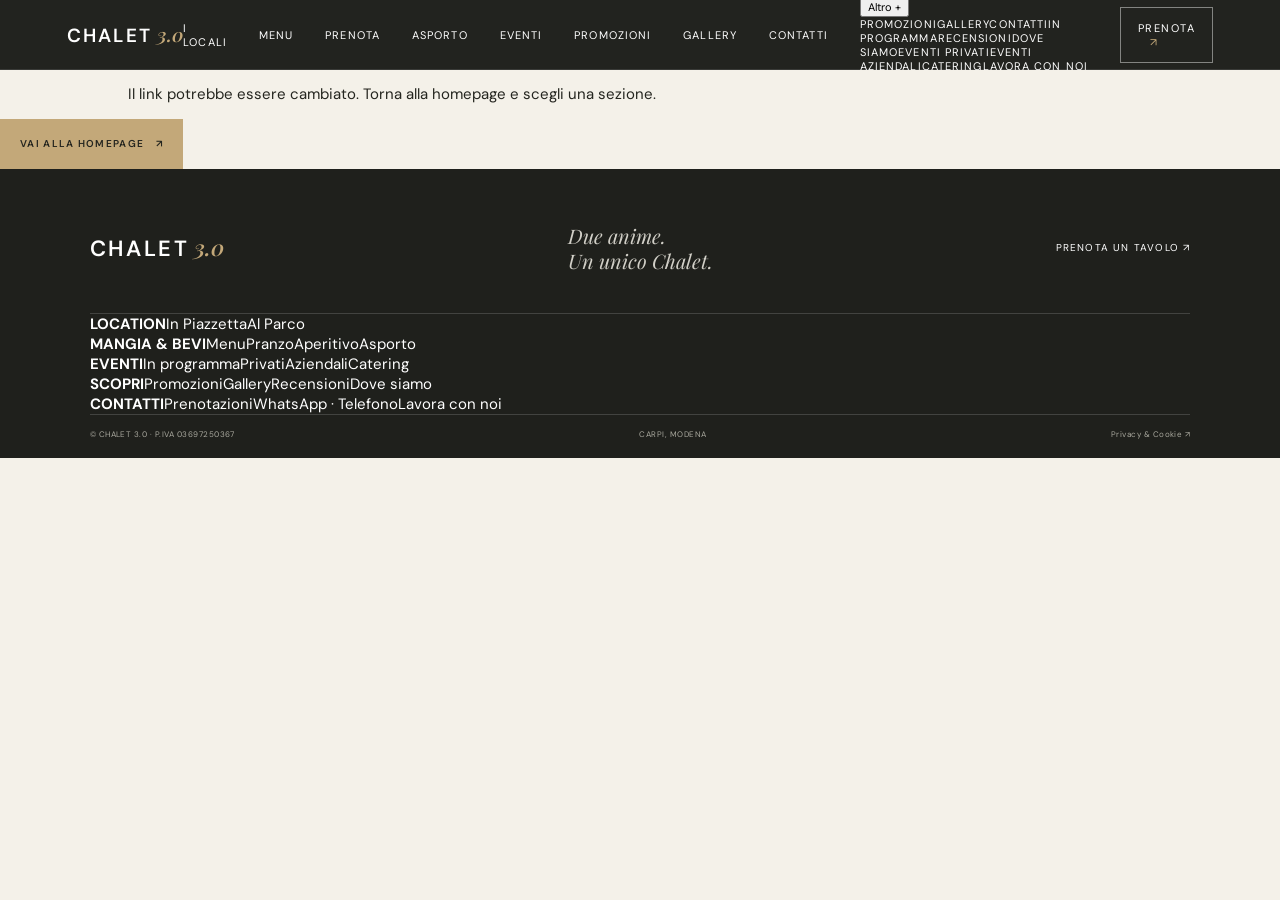
==== index.html @ e8f6be8b "first commit" ====
<!doctype html>
<html lang="it">
<head>
  <meta charset="utf-8">
  <meta name="viewport" content="width=device-width, initial-scale=1">
  <meta name="theme-color" content="#20211d">
  <title>Chalet 3.0 Carpi — Due anime, un unico Chalet</title>
  <meta name="description" content="Pranzo, aperitivo, cena e dopocena a Carpi. Scopri Chalet 3.0 In Piazzetta, nel cuore del centro, e Al Parco, immerso nel verde.">
  <link rel="canonical" href="https://www.chaletcarpi.it/">
  <meta property="og:type" content="website"><meta property="og:title" content="Chalet 3.0 Carpi — Due anime, un unico Chalet"><meta property="og:description" content="Due luoghi, un'atmosfera. Mare e aperitivo in Piazzetta, barbecue e cucina emiliana al Parco.">
  <link rel="preconnect" href="https://images.unsplash.com"><link rel="preconnect" href="https://fonts.googleapis.com"><link rel="preconnect" href="https://fonts.gstatic.com" crossorigin>
  <link href="https://fonts.googleapis.com/css2?family=DM+Sans:wght@400;500;600;700&family=Playfair+Display:ital,wght@0,500;0,600;0,700;1,500;1,600&display=swap" rel="stylesheet">
  <link rel="stylesheet" href="styles.css">
  <script src="data/locations.js" defer></script><script src="data/menu.js" defer></script><script src="data/events.js" defer></script><script src="data/promotions.js" defer></script><script src="data/gallery.js" defer></script><script src="data/reviews.js" defer></script>
  <script type="application/ld+json">{"@context":"https://schema.org","@type":"Restaurant","name":"Chalet 3.0","url":"https://www.chaletcarpi.it/","telephone":"+39 059 640225","address":{"@type":"PostalAddress","streetAddress":"Piazza Garibaldi 29","addressLocality":"Carpi","postalCode":"41012","addressRegion":"MO","addressCountry":"IT"},"department":[{"@type":"Restaurant","name":"Chalet 3.0 In Piazzetta","telephone":"+39 059 640225","address":{"@type":"PostalAddress","streetAddress":"Piazza Garibaldi 29","addressLocality":"Carpi","postalCode":"41012","addressCountry":"IT"}},{"@type":"Restaurant","name":"Chalet 3.0 Al Parco","telephone":"+39 059 5803689","address":{"@type":"PostalAddress","streetAddress":"Via Vittorio Veneto 2","addressLocality":"Carpi","postalCode":"41012","addressCountry":"IT"}}]}</script>
</head>
<body>
  <a class="skip-link" href="#main">Vai al contenuto</a>
  <header class="site-header" id="top"><a class="wordmark" href="#top" aria-label="Chalet 3.0, home">CHALET<span>3.0</span></a>
    <button class="menu-toggle" aria-label="Apri il menu" aria-expanded="false"><i></i><i></i></button>
    <nav class="main-nav" aria-label="Navigazione principale"><a href="#locali">I locali</a><a href="#momenti">La giornata</a><a href="#cucina">Menu</a><a href="#eventi">Eventi</a><a href="#asporto">Asporto</a><a href="#contatti">Contatti</a></nav>
    <a class="nav-book" href="#prenota">PRENOTA <span>↗</span></a>
  </header>
  <main id="main">
    <section class="hero" aria-labelledby="hero-title"><div class="hero-image"></div><div class="hero-content"><p class="eyebrow light">CARPI · DAL 2016</p><h1 id="hero-title">Due anime.<br>Un unico <em>Chalet.</em></h1><p class="hero-copy">Pranzo, aperitivo, cena e dopocena<br>nel cuore di Carpi.</p><div class="hero-actions"><a class="button button-gold" href="#prenota">Prenota un tavolo <span>↗</span></a><a class="text-link light-link" href="#locali">Scopri le location <span>↓</span></a></div></div><div class="hero-foot"><span>IN PIAZZETTA · AL PARCO · CARPI</span><span>44°47' N — 10°53' E</span></div><div class="hero-index">01 <span>—</span> 02</div></section>
    <section class="intro section-pad"><div class="intro-kicker"><span class="overline">UNA CASA, DUE INDIRIZZI</span><span class="rule"></span><span class="overline">01 / 06</span></div><div class="intro-grid"><h2>Due luoghi.<br><em>Un'atmosfera.</em></h2><div class="intro-text"><p>Chalet per il calore. 3.0 per lo sguardo sempre avanti. Due location con personalità diverse, unite dal piacere di stare bene a tavola.</p><a class="text-link" href="#locali">Conosci le nostre case <span>↗</span></a></div></div><div class="intro-images"><img src="https://images.unsplash.com/photo-1517248135467-4c7edcad34c4?auto=format&fit=crop&w=1150&q=85" alt="Sala contemporanea pronta ad accogliere gli ospiti" loading="lazy"><div class="image-note">IL PIACERE DI TROVARSI<br><span>CARPI, MODENA</span></div><img src="https://images.unsplash.com/photo-1514933651103-005eec06c04b?auto=format&fit=crop&w=740&q=85" alt="Dettaglio del bancone e delle luci calde del locale" loading="lazy"></div></section>
    <section class="locations section-pad" id="locali"><div class="section-heading"><div><p class="eyebrow">DUE ESPERIENZE, LA TUA SCELTA</p><h2>Trova il tuo <em>Chalet.</em></h2></div><p>Due indirizzi vicini, due modi diversi<br>di vivere la stessa ospitalità.</p></div><div class="location-grid">
      <article class="location-card piazzetta"><img src="https://images.unsplash.com/photo-1514933651103-005eec06c04b?auto=format&fit=crop&w=1200&q=88" alt="Atmosfera serale di un ristorante in città" loading="lazy"><div class="card-shade"></div><div class="loc-number">01 — IL CENTRO</div><div class="location-copy"><p class="eyebrow light">MARE · APERITIVO · COCKTAIL</p><h3>In <em>Piazzetta</em></h3><p>Piazza Garibaldi 29 · Carpi</p><p class="loc-description">Il mare, l'aperitivo e la movida nel cuore del centro storico.</p><a class="text-link light-link" href="#contatti">Scopri In Piazzetta <span>↗</span></a></div></article>
      <article class="location-card parco"><img src="https://images.unsplash.com/photo-1558030006-450675393462?auto=format&fit=crop&w=1200&q=88" alt="Carne alla griglia servita in un ristorante" loading="lazy"><div class="card-shade"></div><div class="loc-number">02 — NEL VERDE</div><div class="location-copy"><p class="eyebrow light">CARNE · BARBECUE · EMILIA</p><h3>Al <em>Parco</em></h3><p>Via Vittorio Veneto 2 · Carpi</p><p class="loc-description">Carne alla brace, cucina emiliana e tavoli immersi nel verde.</p><a class="text-link light-link" href="#contatti">Scopri Al Parco <span>↗</span></a></div></article>
    </div></section>
    <section class="moments section-pad" id="momenti"><div class="moments-head"><p class="eyebrow">DAL PRIMO CAFFÈ ALL'ULTIMO BRINDISI</p><h2>Quattro momenti.<br><em>Una sola voglia.</em></h2></div><div class="moments-layout"><div class="moment-list"><a href="#pranzo" class="moment-item active" data-image="https://images.unsplash.com/photo-1414235077428-338989a2e8c0?auto=format&fit=crop&w=1050&q=85"><span>01</span><strong>Pranzo</strong><span class="moment-arrow">↗</span></a><a href="#aperitivo" class="moment-item" data-image="https://images.unsplash.com/photo-1514362545857-3bc16c4c7d1b?auto=format&fit=crop&w=1050&q=85"><span>02</span><strong>Aperitivo</strong><span class="moment-arrow">↗</span></a><a href="#cucina" class="moment-item" data-image="https://images.unsplash.com/photo-1558030006-450675393462?auto=format&fit=crop&w=1050&q=85"><span>03</span><strong>Cena</strong><span class="moment-arrow">↗</span></a><a href="#eventi" class="moment-item" data-image="https://images.unsplash.com/photo-1519671482749-fd09be7ccebf?auto=format&fit=crop&w=1050&q=85"><span>04</span><strong>Dopocena</strong><span class="moment-arrow">↗</span></a></div><div class="moment-photo"><img id="moment-image" src="https://images.unsplash.com/photo-1414235077428-338989a2e8c0?auto=format&fit=crop&w=1050&q=85" alt="Un tavolo apparecchiato per il pranzo" loading="lazy"><span>OGNI GIORNO, A MODO TUO</span></div></div></section>
    <section class="lunch section-pad" id="pranzo"><div class="lunch-photo"><img src="https://images.unsplash.com/photo-1473093295043-cdd812d0e601?auto=format&fit=crop&w=1100&q=88" alt="Pasta fresca per una pausa pranzo" loading="lazy"><span class="photo-caption">IL PRANZO, CON CALMA</span></div><div class="lunch-copy"><p class="eyebrow">LUNEDÌ — VENERDÌ</p><h2>Una pausa<br>fatta <em>bene.</em></h2><p class="lunch-description">A pranzo scegli tra le proposte di mare e di terra, con opzioni vegane in entrambe le sedi.</p><div class="price-line"><strong>13<sup>€</sup></strong><span>Coperto incluso<br>Buoni pasto Pluxee ed Edenred</span></div><a class="button button-dark" href="#cucina">Scopri i menu <span>↗</span></a></div></section>
    <section class="aperitivo" id="aperitivo"><div class="aperitivo-photo"><img src="https://images.unsplash.com/photo-1514362545857-3bc16c4c7d1b?auto=format&fit=crop&w=1800&q=88" alt="Cocktail preparati per l'aperitivo" loading="lazy"><div class="aperitivo-overlay"></div><div class="aperitivo-content"><p class="eyebrow light">DALLE 18, SI FA SPAZIO</p><h2>L'aperitivo,<br><em>fatto bene.</em></h2><p>I Tappabuchi da condividere, le formule Silver e Golden, un cocktail preparato come si deve. In Piazzetta o al Parco: scegli il tuo tavolo.</p><div class="aperitivo-details"><span>100+ <small>ETICHETTE DI VINO</small></span><span>COCKTAIL<br><small>CLASSICI E SIGNATURE</small></span><span>TAPPABUCHI<br><small>DA METTERE AL CENTRO</small></span></div><a class="text-link light-link" href="#prenota">Vieni per un brindisi <span>↗</span></a></div></div></section>
    <section class="food section-pad" id="cucina"><div class="section-heading"><div><p class="eyebrow">DUE CUCINE, LA STESSA CURA</p><h2>Il gusto cambia.<br><em>La qualità resta.</em></h2></div><a class="button button-outline" href="#contatti">Chiedi i menu <span>↗</span></a></div><div class="food-grid"><article class="food-panel"><img src="https://images.unsplash.com/photo-1559737558-2f5a35f4523b?auto=format&fit=crop&w=1200&q=85" alt="Piatto di pesce preparato con ingredienti freschi" loading="lazy"><div><span>01 / IN PIAZZETTA</span><h3>Il mare,<br>in centro.</h3><p>Pesce · Carne · Vegetariano · Vegano</p></div></article><article class="food-panel food-panel-tall"><img src="https://images.unsplash.com/photo-1558030006-450675393462?auto=format&fit=crop&w=1200&q=85" alt="Taglio di carne cotto alla griglia" loading="lazy"><div><span>02 / AL PARCO</span><h3>La brace,<br>nel verde.</h3><p>Carne · Barbecue · Gnocco fritto · Tradizione emiliana · Veg</p></div></article></div><p class="food-note">Menu e disponibilità possono variare. Contattaci per le proposte aggiornate.</p></section>
    <section class="events section-pad" id="eventi"><div class="events-title"><p class="eyebrow">CARPI HA SEMPRE UN PIANO</p><h2>Non è solo<br>una <em>cena.</em></h2><p>DJ set il venerdì in Piazzetta. Al Parco, la Cena con Delitto è in programma il 30 ottobre. Controlla il calendario per gli aggiornamenti.</p><a class="text-link" href="https://www.chaletcarpi.it/it/in-programma.php" target="_blank" rel="noopener">Vedi tutti gli eventi <span>↗</span></a></div><div class="event-feature"><img src="https://images.unsplash.com/photo-1519671482749-fd09be7ccebf?auto=format&fit=crop&w=1200&q=88" alt="Una serata di festa da condividere" loading="lazy"><div class="event-label"><span>30 OTTOBRE · AL PARCO</span><span>CARPI</span></div><div class="event-overlay"><span>PROSSIMO APPUNTAMENTO</span><h3>Cena<br>con delitto.</h3><p>Venerdì 30 ottobre · Chalet 3.0 Al Parco</p></div></div></section>
    <section class="private-event"><div class="private-image"><img src="https://images.unsplash.com/photo-1511795409834-ef04bbd61622?auto=format&fit=crop&w=1800&q=88" alt="Tavolo allestito per un evento speciale" loading="lazy"></div><div class="private-copy"><p class="eyebrow light">UN'OCCASIONE DA RICORDARE</p><h2>Il tuo evento.<br>Il nostro <em>Chalet.</em></h2><p>Una festa in famiglia, una cena aziendale o un catering: raccontaci cosa hai in mente e troviamo insieme la formula giusta.</p><div class="event-types"><span>PRIVATI <small>Compleanni · lauree · cerimonie</small></span><span>AZIENDE <small>Cene · meeting · team building</small></span><span>CATERING <small>Food · drink · allestimenti</small></span></div><a class="button button-gold" href="https://wa.me/39059640225" target="_blank" rel="noopener">Parliamo del tuo evento <span>↗</span></a></div></section>
    <section class="takeaway section-pad" id="asporto"><div><p class="eyebrow">IL GUSTO, DOVE VUOI TU</p><h2>Lo Chalet<br>viene <em>con te.</em></h2><p>Le proposte da asporto cambiano con le cucine e le stagioni. Contatta la sede per scoprire cosa è disponibile oggi.</p></div><div class="takeaway-options"><a href="https://wa.me/39059640225" target="_blank" rel="noopener"><span>01</span><strong>Asporto Piazzetta</strong><span>↗</span></a><a href="https://wa.me/390595803689" target="_blank" rel="noopener"><span>02</span><strong>Asporto Parco</strong><span>↗</span></a><small>Ordine via WhatsApp · chiedi la disponibilità alla sede</small></div></section>
    <section class="offers section-pad"><div class="offers-heading"><p class="eyebrow">AGGIORNATE DALLO CHALET</p><h2>Le occasioni<br>dello <em>Chalet.</em></h2><a class="text-link" href="https://www.chaletcarpi.it/it/promozioni.php" target="_blank" rel="noopener">Tutte le promozioni <span>↗</span></a></div><div class="offer-list"><a href="https://www.chaletcarpi.it/it/promozioni.php" target="_blank" rel="noopener"><span>01 · IN PIAZZETTA</span><strong>Maxi cotoletta all'Emiliana 2×1</strong><small>Disponibile dalla domenica al giovedì · verifica condizioni aggiornate</small><b>↗</b></a><a href="https://www.chaletcarpi.it/it/promozioni.php" target="_blank" rel="noopener"><span>02 · AL PARCO</span><strong>Gnocco fritto</strong><small>Promozione pubblicata dal locale · verifica disponibilità</small><b>↗</b></a></div></section>
    <section class="carpi section-pad"><div class="carpi-photo"><img src="https://images.unsplash.com/photo-1518005020951-eccb494ad742?auto=format&fit=crop&w=1200&q=85" alt="Architettura storica nel centro di Carpi" loading="lazy"><span>CARPI, DA SCOPRIRE</span></div><div class="carpi-copy"><p class="eyebrow">UNA CITTÀ DA VIVERE A PIEDI</p><h2>Scopri <em>Carpi.</em></h2><p>Tra un aperitivo e una cena, prenditi il tempo per il centro storico e i suoi luoghi più belli.</p><ul><li>Piazza dei Martiri <span>01</span></li><li>Palazzo dei Pio <span>02</span></li><li>Duomo di Carpi <span>03</span></li><li>Piazza Garibaldi <span>04</span></li><li>Parco delle Rimembranze <span>05</span></li></ul></div></section>
    <section class="booking section-pad" id="prenota"><p class="eyebrow light">IL PROSSIMO POSTO È A TAVOLA</p><h2>Ci vediamo<br><em>a tavola.</em></h2><p>Chiamaci o scrivici per scegliere il tuo tavolo.</p><div class="booking-grid"><article><span>01 — CENTRO STORICO</span><h3>In Piazzetta</h3><p>Piazza Garibaldi 29 · Carpi</p><div><a href="tel:+39059640225">059 640 225</a><a href="https://wa.me/39059640225" target="_blank" rel="noopener">WhatsApp ↗</a></div><a class="button button-gold" href="https://www.chaletcarpi.it/it/prenota.php" target="_blank" rel="noopener">Prenota In Piazzetta <span>↗</span></a><a class="map-link" href="https://maps.google.com/?q=Piazza+Garibaldi+29,+Carpi" target="_blank" rel="noopener">Come arrivare ↗</a></article><article><span>02 — PARCO DELLE RIMEMBRANZE</span><h3>Al Parco</h3><p>Via Vittorio Veneto 2 · Carpi</p><div><a href="tel:+390595803689">059 580 3689</a><a href="https://wa.me/390595803689" target="_blank" rel="noopener">WhatsApp ↗</a></div><a class="button button-gold" href="https://www.chaletcarpi.it/it/prenota-parco.php" target="_blank" rel="noopener">Prenota Al Parco <span>↗</span></a><a class="map-link" href="https://maps.google.com/?q=Via+Vittorio+Veneto+2,+Carpi" target="_blank" rel="noopener">Come arrivare ↗</a></article></div></section>
    <section class="reviews section-pad"><div><p class="eyebrow">LE PAROLE DI CHI È PASSATO</p><h2>Dicono <em>di noi.</em></h2><p>Opinioni verificate e riconoscimento Travellers' Choice: leggi le recensioni pubblicate da Chalet 3.0.</p></div><a class="review-link" href="https://www.chaletcarpi.it/it/dicono-di-noi.php" target="_blank" rel="noopener"><span class="stars">★★★★★</span><strong>Tripadvisor Travellers' Choice</strong><span>Leggi le recensioni ↗</span></a></section>
  </main>
  <footer id="contatti"><div class="footer-top"><a class="wordmark footer-mark" href="#top">CHALET<span>3.0</span></a><p>Due anime.<br>Un unico Chalet.</p><a class="footer-reserve" href="#prenota">Il tuo tavolo ti aspetta <span>↗</span></a></div><div class="footer-columns"><div><h4>I LOCALI</h4><a href="#locali">In Piazzetta</a><a href="#locali">Al Parco</a><a href="#prenota">Dove siamo</a></div><div><h4>DA VIVERE</h4><a href="#cucina">Menu</a><a href="#eventi">Eventi</a><a href="#asporto">Asporto</a><a href="#momenti">La giornata</a></div><div><h4>INSIEME</h4><a href="https://wa.me/39059640225" target="_blank" rel="noopener">Eventi privati</a><a href="https://wa.me/39059640225" target="_blank" rel="noopener">Catering</a><a href="https://wa.me/39059640225" target="_blank" rel="noopener">Lavora con noi</a></div><div><h4>SEGUICI</h4><a href="https://www.instagram.com/" target="_blank" rel="noopener">Instagram ↗</a><a href="https://www.facebook.com/" target="_blank" rel="noopener">Facebook ↗</a><a href="https://www.chaletcarpi.it/" target="_blank" rel="noopener">Sito attuale ↗</a></div></div><div class="footer-bottom"><span>© CHALET 3.0 · P.IVA 03697250367</span><span>CARPI, MODENA · APERTI 365 GIORNI</span><a href="https://www.chaletcarpi.it/" target="_blank" rel="noopener">Privacy & Cookie Policy ↗</a></div></footer>
  <div class="mobile-bar"><a href="#cucina">MENU</a><a href="https://wa.me/39059640225" target="_blank" rel="noopener">WHATSAPP</a><a href="#prenota">PRENOTA ↗</a></div>
  <script src="script.js" defer></script>
  <script src="routes.js" defer></script>
</body>
</html>
---- styles.css ----
:root{--ink:#24251f;--ink2:#34352e;--paper:#f4f1e9;--cream:#e9e2d4;--gold:#c3a879;--muted:#77776e;--serif:'Playfair Display',Georgia,serif;--sans:'DM Sans',Arial,sans-serif}*{box-sizing:border-box}html{scroll-behavior:smooth;scroll-padding-top:84px}body{margin:0;background:var(--paper);color:var(--ink);font-family:var(--sans);font-size:15px;-webkit-font-smoothing:antialiased}img{display:block;width:100%;height:100%;object-fit:cover}a{color:inherit;text-decoration:none}button{font:inherit}.skip-link{position:absolute;left:-10000px;top:8px;background:#fff;color:#111;padding:12px;z-index:100}.skip-link:focus{left:8px}.site-header{height:82px;padding:0 5.2%;position:absolute;z-index:20;left:0;right:0;top:0;display:flex;align-items:center;justify-content:space-between;color:#fff;border-bottom:1px solid #ffffff35;transition:background .3s,height .3s}.site-header.scrolled{position:fixed;background:#22231f;height:70px;border-color:#ffffff1c;backdrop-filter:blur(12px)}.wordmark{font-weight:600;letter-spacing:.12em;font-size:19px}.wordmark span{font-family:var(--serif);color:var(--gold);font-style:italic;margin-left:5px;letter-spacing:0}.main-nav{display:flex;align-items:center;gap:32px;font-size:11px;letter-spacing:.1em;text-transform:uppercase}.main-nav a,.nav-book{transition:color .2s}.main-nav a:hover,.nav-book:hover{color:var(--gold)}.nav-book{font-size:11px;letter-spacing:.14em;border:1px solid #ffffff70;padding:13px 17px}.nav-book span,.text-link span,.button span{color:var(--gold);margin-left:12px}.menu-toggle{display:none}.hero{height:100svh;min-height:660px;background:#34352f;color:white;position:relative;display:flex;align-items:center;padding:100px 12.5% 65px;overflow:hidden}.hero-image{position:absolute;inset:0;background-image:linear-gradient(90deg,#171914cc 0%,#17191462 48%,#17191412 100%),linear-gradient(0deg,#1719148c,transparent 38%),url('https://images.unsplash.com/photo-1517248135467-4c7edcad34c4?auto=format&fit=crop&w=2200&q=90');background-size:cover;background-position:center 55%;transform:scale(1.02);animation:heroIn 1.2s ease-out both}.hero-content{position:relative;max-width:710px;animation:rise .8s .1s both}.eyebrow,.overline{font-size:10px;letter-spacing:.18em;font-weight:600;text-transform:uppercase}.eyebrow{color:#9a8157;margin:0 0 23px}.light{color:#e0ca9e}.hero h1,.intro h2,.section-heading h2,.moments h2,.lunch h2,.aperitivo h2,.events h2,.private-copy h2,.takeaway h2,.carpi h2,.booking h2,.reviews h2{font-family:var(--serif);font-weight:500;letter-spacing:-.045em}.hero h1{font-size:clamp(65px,8vw,112px);line-height:.99;margin:0}.hero h1 em,.intro h2 em,.section-heading h2 em,.moments h2 em,.lunch h2 em,.aperitivo h2 em,.food-panel h3,.events h2 em,.private-copy h2 em,.takeaway h2 em,.carpi h2 em,.booking h2 em,.reviews h2 em{font-weight:500;color:var(--gold)}.hero-copy{font-size:15px;line-height:1.8;margin:27px 0 28px;color:#f5f3ed}.hero-actions{display:flex;align-items:center;gap:28px}.button{display:inline-flex;min-height:50px;align-items:center;justify-content:center;padding:0 20px;font-size:10px;letter-spacing:.13em;text-transform:uppercase;font-weight:600;transition:transform .2s,background .2s}.button:hover{transform:translateY(-2px)}.button-gold{background:var(--gold);color:#24251f}.button-gold span{color:#24251f}.button-dark{background:var(--ink);color:#fff}.button-dark span{color:var(--gold)}.button-outline{border:1px solid #b7ae9c}.text-link{display:inline-flex;align-items:center;font-size:10px;letter-spacing:.13em;text-transform:uppercase;font-weight:600;border-bottom:1px solid #b9ac95;padding-bottom:10px}.light-link{color:white;border-color:#ffffff62}.hero-foot{position:absolute;left:5.2%;right:5.2%;bottom:29px;border-top:1px solid #ffffff61;padding-top:15px;display:flex;justify-content:space-between;font-size:9px;letter-spacing:.17em}.hero-index{position:absolute;right:5.4%;top:50%;font-family:var(--serif);font-size:20px;writing-mode:vertical-rl}.hero-index span{color:var(--gold);padding:8px 0}.section-pad{padding-left:10%;padding-right:10%}.intro{padding-top:125px;padding-bottom:120px}.intro-kicker{display:flex;align-items:center;gap:20px}.overline{font-size:9px;color:#737166}.rule{height:1px;background:#d4cebf;flex:1}.intro-grid{display:grid;grid-template-columns:1fr .7fr;gap:8%;align-items:end;padding:53px 0 48px}.intro h2,.section-heading h2,.moments h2,.lunch h2,.aperitivo h2,.events h2,.private-copy h2,.takeaway h2,.carpi h2,.booking h2,.reviews h2{font-size:clamp(45px,5.2vw,68px);line-height:1.04;margin:0}.intro-text{max-width:430px}.intro-text p,.section-heading>p,.lunch-description,.takeaway>div>p:not(.eyebrow),.carpi-copy>p:not(.eyebrow),.reviews>div>p:not(.eyebrow){color:#66665d;font-size:14px;line-height:1.85;margin:0 0 24px}.intro-images{height:440px;display:grid;grid-template-columns:1.45fr .75fr;gap:17px;position:relative}.intro-images img:last-child{height:280px;align-self:end}.image-note{position:absolute;left:43%;top:35%;background:var(--paper);padding:20px 24px;font-family:var(--serif);font-size:17px;line-height:1.5}.image-note span{font-family:var(--sans);font-size:8px;letter-spacing:.17em;color:var(--muted)}.locations{background:#eae6dc;padding-top:105px;padding-bottom:112px}.section-heading{display:flex;justify-content:space-between;align-items:end;margin-bottom:42px}.section-heading h2{font-size:55px}.section-heading>p{margin:0 3% 5px 0}.location-grid{display:grid;grid-template-columns:1fr 1fr;gap:20px}.location-card{height:570px;position:relative;overflow:hidden;color:white}.location-card img{transition:transform .7s}.location-card:hover img{transform:scale(1.035)}.card-shade{position:absolute;inset:0;background:linear-gradient(0deg,#151611e8 0%,#15161166 46%,#1516110b 100%)}.loc-number{position:absolute;left:32px;top:31px;font-size:9px;letter-spacing:.18em}.location-copy{position:absolute;left:38px;right:35px;bottom:36px}.location-copy .eyebrow{font-size:9px;margin-bottom:16px}.location-copy h3{font:500 53px/1 var(--serif);margin:0 0 11px;letter-spacing:-.04em}.location-copy h3 em{color:var(--gold)}.location-copy>p:not(.eyebrow){font-size:11px;letter-spacing:.06em}.location-copy .loc-description{font-size:13px!important;letter-spacing:0!important;max-width:330px;line-height:1.65;margin:18px 0 20px}.moments{padding-top:122px;padding-bottom:130px}.moments-head{text-align:center;margin-bottom:63px}.moments-head .eyebrow{margin-bottom:21px}.moments h2{font-size:58px}.moments-layout{display:grid;grid-template-columns:.85fr 1.15fr;gap:9%;align-items:center}.moment-list{border-top:1px solid #d0caba}.moment-item{display:grid;grid-template-columns:50px 1fr 25px;align-items:center;border-bottom:1px solid #d0caba;padding:20px 2px;color:#8d8a80;transition:color .2s,padding .25s}.moment-item>span:first-child{font-size:10px;color:#a58a60}.moment-item strong{font:500 29px var(--serif)}.moment-item.active,.moment-item:hover{color:var(--ink);padding-left:10px}.moment-arrow{opacity:0;color:var(--gold)}.moment-item.active .moment-arrow,.moment-item:hover .moment-arrow{opacity:1}.moment-photo{height:445px;position:relative}.moment-photo img{transition:opacity .25s}.moment-photo>span{position:absolute;bottom:18px;left:20px;color:#fff;font-size:9px;letter-spacing:.16em}.lunch{padding-top:85px;padding-bottom:105px;background:#eae6dc;display:grid;grid-template-columns:1fr .8fr;gap:11%;align-items:center}.lunch-photo{height:500px;position:relative}.photo-caption{position:absolute;bottom:18px;left:20px;color:white;font-size:9px;letter-spacing:.16em}.lunch-copy .eyebrow{margin-bottom:22px}.lunch h2{font-size:65px}.lunch-description{max-width:390px;margin:21px 0 24px}.price-line{display:flex;align-items:center;gap:18px;padding:18px 0 24px;border-top:1px solid #d0cabb;margin-bottom:10px;max-width:360px}.price-line strong{font:500 60px var(--serif)}.price-line sup{font:400 25px var(--serif);color:#9b825a}.price-line span{font-size:10px;line-height:1.7;color:#6e6d64}.aperitivo-photo{height:640px;position:relative;color:#fff;overflow:hidden}.aperitivo-photo>img{position:absolute;inset:0}.aperitivo-overlay{position:absolute;inset:0;background:linear-gradient(90deg,#181a16dc,#181a1670 62%,#181a1620)}.aperitivo-content{position:absolute;left:13%;top:50%;transform:translateY(-50%);max-width:540px}.aperitivo h2{font-size:71px}.aperitivo-content>p:not(.eyebrow){font-size:13px;line-height:1.8;color:#eeede7;max-width:410px;margin:22px 0}.aperitivo-details{display:flex;gap:33px;margin:30px 0}.aperitivo-details>span{font-family:var(--serif);font-size:22px}.aperitivo-details small{display:block;font:8px var(--sans);letter-spacing:.12em;color:#d1c9b8;margin-top:5px}.food{padding-top:115px;padding-bottom:120px}.food .section-heading{margin-bottom:55px}.food-grid{display:grid;grid-template-columns:1fr .82fr;gap:22px;align-items:start}.food-panel{height:440px;position:relative;color:#fff;overflow:hidden}.food-panel-tall{margin-top:85px;height:500px}.food-panel img{transition:transform .6s}.food-panel:hover img{transform:scale(1.035)}.food-panel:after{content:"";position:absolute;inset:30% 0 0;background:linear-gradient(0deg,#181914d9,transparent)}.food-panel>div{position:absolute;z-index:1;left:27px;bottom:28px}.food-panel>div>span{font-size:8px;letter-spacing:.16em;color:#e2ceaa}.food-panel h3{font:500 40px/1.05 var(--serif);margin:13px 0}.food-panel p{font-size:10px;letter-spacing:.04em}.food-note{font-size:10px;color:#858177;margin-top:35px}.events{padding-top:110px;padding-bottom:110px;background:#eae6dc;display:grid;grid-template-columns:.68fr 1.32fr;gap:8%;align-items:center}.events h2{font-size:70px}.events-title>p:not(.eyebrow){font-size:13px;line-height:1.8;color:#68685f;max-width:325px;margin:22px 0}.event-feature{height:485px;position:relative;color:white}.event-feature:after{content:"";position:absolute;inset:20% 0 0;background:linear-gradient(0deg,#171914de,transparent)}.event-label{position:absolute;z-index:1;top:19px;left:20px;right:20px;display:flex;justify-content:space-between;font-size:8px;letter-spacing:.15em}.event-overlay{position:absolute;z-index:1;left:27px;bottom:25px}.event-overlay>span{font-size:8px;letter-spacing:.17em;color:#ddc99f}.event-overlay h3{font:500 37px/1.05 var(--serif);margin:12px 0}.event-overlay p{font-size:10px;color:#ddd9ce}.private-event{min-height:620px;background:#24251f;color:#fff;display:grid;grid-template-columns:1fr 1fr}.private-image{min-height:620px}.private-copy{padding:85px 12% 70px 11%;align-self:center}.private-copy h2{font-size:57px}.private-copy>p:not(.eyebrow){font-size:13px;color:#ccc9c0;line-height:1.8;max-width:440px;margin:23px 0}.event-types{border-top:1px solid #ffffff2c;margin:28px 0}.event-types span{display:block;padding:13px 0;border-bottom:1px solid #ffffff2c;font-size:9px;letter-spacing:.12em}.event-types small{display:block;color:#aaa89f;font-size:10px;letter-spacing:0;margin-top:6px}.takeaway{padding-top:110px;padding-bottom:110px;display:grid;grid-template-columns:1fr 1fr;gap:12%;align-items:center}.takeaway h2{font-size:60px}.takeaway>div>p:not(.eyebrow){max-width:390px}.takeaway-options>a{display:grid;grid-template-columns:40px 1fr 25px;align-items:center;padding:20px 0;border-top:1px solid #d0cabb}.takeaway-options>a:last-of-type{border-bottom:1px solid #d0cabb}.takeaway-options>a span{font-size:10px;color:#a58a60}.takeaway-options>a strong{font:500 24px var(--serif)}.takeaway-options>a:hover strong{color:#967b51}.takeaway-options small{display:block;font-size:9px;color:#77766c;margin-top:16px}.carpi{padding-top:40px;padding-bottom:120px;display:grid;grid-template-columns:.9fr .8fr;gap:12%;align-items:center}.carpi-photo{height:455px;position:relative}.carpi-photo span{position:absolute;bottom:16px;left:18px;color:white;font-size:9px;letter-spacing:.17em}.carpi-copy h2{font-size:60px}.carpi-copy>p:not(.eyebrow){margin-top:20px}.carpi-copy ul{list-style:none;padding:0;margin:25px 0 0;border-top:1px solid #d0cabb}.carpi-copy li{padding:12px 0;border-bottom:1px solid #d0cabb;display:flex;justify-content:space-between;font:500 17px var(--serif)}.carpi-copy li span{font:9px var(--sans);color:#a58a60}.booking{padding-top:105px;padding-bottom:105px;background:#252620;color:#fff;text-align:center}.booking>.eyebrow{margin-bottom:20px}.booking h2{font-size:71px}.booking>p:not(.eyebrow){font-size:12px;color:#cfcec7;margin:15px 0 47px}.booking-grid{display:grid;grid-template-columns:1fr 1fr;max-width:950px;margin:auto;text-align:left;border-top:1px solid #ffffff32}.booking-grid article{padding:29px 5% 10px}.booking-grid article+article{border-left:1px solid #ffffff32}.booking-grid article>span{font-size:8px;letter-spacing:.16em;color:#d4c09a}.booking-grid h3{font:500 31px var(--serif);margin:13px 0 5px}.booking-grid article>p{font-size:11px;color:#cfcec7;margin:0 0 13px}.booking-grid article>div{display:flex;gap:22px;font-size:11px;margin-bottom:22px}.booking-grid article>div a+ a{color:#d4c09a}.booking-grid .button{width:100%}.map-link{display:block;font-size:9px;letter-spacing:.1em;text-transform:uppercase;color:#c8c6be;margin:15px 0}.reviews{padding-top:80px;padding-bottom:85px;display:grid;grid-template-columns:1fr .75fr;align-items:center;gap:10%}.reviews h2{font-size:49px}.reviews>div>p:not(.eyebrow){font-size:12px;margin-top:15px}.review-link{border-left:1px solid #d0cabb;padding:15px 0 15px 30px;display:flex;flex-direction:column;gap:11px}.stars{color:#aa9062;letter-spacing:.12em}.review-link strong{font:500 23px var(--serif)}.review-link>span:last-child{font-size:10px;color:#77766c}footer{background:#1f201c;color:#fff;padding:54px 7% 19px}.footer-top{display:flex;align-items:center;justify-content:space-between;padding-bottom:40px;border-bottom:1px solid #ffffff28}.footer-mark{font-size:22px}.footer-top>p{font:italic 20px/1.25 var(--serif);color:#d1cfc7;margin:0}.footer-reserve{font-size:10px;letter-spacing:.12em;text-transform:uppercase}.footer-reserve span{color:var(--gold);padding-left:10px}.footer-columns{display:grid;grid-template-columns:repeat(4,1fr);padding:34px 0 37px}.footer-columns h4{font-size:8px;letter-spacing:.15em;color:#b99d6d;margin:0 0 15px}.footer-columns a{display:block;width:max-content;font-size:10px;color:#cecdc5;margin:10px 0}.footer-columns a:hover{color:var(--gold)}.footer-bottom{padding-top:14px;border-top:1px solid #ffffff28;display:flex;justify-content:space-between;font-size:8px;color:#aaa99f;letter-spacing:.06em}.mobile-bar{display:none}.reveal{opacity:0;transform:translateY(18px);transition:opacity .6s,transform .6s}.reveal.visible{opacity:1;transform:none}@keyframes rise{from{opacity:0;transform:translateY(18px)}to{opacity:1;transform:translateY(0)}}@keyframes heroIn{from{transform:scale(1.07);opacity:.6}to{transform:scale(1.02);opacity:1}}@media(max-width:950px){.site-header{padding:0 5%;height:72px}.main-nav{gap:17px;font-size:9px}.nav-book{padding:11px 12px}.section-pad{padding-left:7%;padding-right:7%}.hero{padding-left:9%}.location-card{height:500px}.intro{padding-top:95px;padding-bottom:95px}.lunch{gap:7%}.events{gap:5%}.private-copy{padding-left:9%;padding-right:8%}}@media(max-width:700px){html{scroll-padding-top:70px}.site-header{height:66px;padding:0 6%;background:#24251f;color:#fff}.site-header.scrolled{height:62px}.wordmark{font-size:18px}.menu-toggle{display:flex;position:absolute;right:25%;width:34px;height:34px;border:0;background:none;flex-direction:column;justify-content:center;gap:6px;cursor:pointer}.menu-toggle i{height:1px;width:22px;background:white;display:block}.nav-book{font-size:9px;padding:10px 11px}.main-nav{display:none;position:absolute;top:66px;left:0;right:0;padding:12px 7% 25px;background:#24251f;flex-direction:column;align-items:stretch;gap:0}.main-nav.open{display:flex}.main-nav a{font-size:11px;padding:13px 0;border-bottom:1px solid #ffffff25}.hero{min-height:690px;height:92svh;padding:110px 7% 75px}.hero-image{background-position:58% center;background-image:linear-gradient(90deg,#171914b8,#17191430),linear-gradient(0deg,#171914a6,transparent 60%),url('https://images.unsplash.com/photo-1517248135467-4c7edcad34c4?auto=format&fit=crop&w=1400&q=85')}.hero h1{font-size:clamp(56px,15vw,81px)}.hero-copy{font-size:13px}.hero-actions{align-items:flex-start;flex-direction:column;gap:21px}.hero-foot{left:7%;right:7%;font-size:7px;letter-spacing:.12em}.hero-foot span:last-child{display:none}.hero-index{right:6%;font-size:15px}.section-pad{padding-left:7%;padding-right:7%}.intro{padding-top:78px;padding-bottom:75px}.intro-kicker{gap:10px}.overline{font-size:7px}.intro-grid{display:block;padding:35px 0 27px}.intro h2,.section-heading h2,.moments h2,.lunch h2,.aperitivo h2,.events h2,.private-copy h2,.takeaway h2,.carpi h2,.booking h2{font-size:48px}.intro-text p{font-size:12px;margin:18px 0}.intro-images{height:295px;grid-template-columns:1.2fr .7fr;gap:9px}.intro-images img:last-child{height:190px}.image-note{left:30%;top:37%;padding:12px 14px;font-size:12px}.image-note span{font-size:6px}.locations{padding-top:73px;padding-bottom:75px}.section-heading{display:block;margin-bottom:28px}.section-heading h2{font-size:44px}.section-heading>p{font-size:11px;margin:14px 0 0}.location-grid{grid-template-columns:1fr;gap:14px}.location-card{height:475px}.location-copy{left:24px;right:22px;bottom:25px}.location-copy h3{font-size:45px}.loc-number{left:24px;top:24px}.moments{padding-top:77px;padding-bottom:80px}.moments-head{margin-bottom:34px;text-align:left}.moments h2{font-size:46px}.moments-layout{grid-template-columns:1fr;gap:24px}.moment-item{padding:15px 1px;grid-template-columns:40px 1fr 20px}.moment-item strong{font-size:24px}.moment-photo{height:310px}.lunch{padding-top:60px;padding-bottom:68px;grid-template-columns:1fr;gap:30px}.lunch-photo{height:330px}.lunch h2{font-size:53px}.lunch-description{font-size:12px}.price-line{padding:13px 0 18px}.price-line strong{font-size:52px}.aperitivo-photo{height:610px}.aperitivo-content{left:7%;right:7%;top:49%}.aperitivo h2{font-size:54px}.aperitivo-content>p:not(.eyebrow){font-size:12px}.aperitivo-details{gap:13px;margin:24px 0}.aperitivo-details>span{font-size:18px}.aperitivo-details small{font-size:6px}.food{padding-top:76px;padding-bottom:80px}.food .section-heading{margin-bottom:28px}.food .section-heading .button{margin-top:22px}.food-grid{grid-template-columns:1fr;gap:14px}.food-panel,.food-panel-tall{height:390px;margin:0}.food-panel h3{font-size:36px}.food-note{font-size:9px;line-height:1.6}.events{padding-top:73px;padding-bottom:75px;grid-template-columns:1fr;gap:32px}.events h2{font-size:56px}.events-title>p:not(.eyebrow){font-size:12px}.event-feature{height:380px}.event-overlay h3{font-size:32px}.private-event{grid-template-columns:1fr}.private-image{min-height:0;height:310px}.private-copy{padding:55px 7% 62px}.private-copy h2{font-size:47px}.private-copy>p:not(.eyebrow){font-size:12px}.takeaway{padding-top:75px;padding-bottom:75px;grid-template-columns:1fr;gap:22px}.takeaway h2{font-size:51px}.takeaway>div>p:not(.eyebrow){font-size:12px}.takeaway-options>a strong{font-size:21px}.carpi{padding-top:10px;padding-bottom:76px;grid-template-columns:1fr;gap:31px}.carpi-photo{height:330px}.carpi h2{font-size:52px}.carpi-copy>p:not(.eyebrow){font-size:12px}.carpi-copy li{font-size:15px}.booking{padding-top:72px;padding-bottom:76px}.booking h2{font-size:57px}.booking>p:not(.eyebrow){font-size:11px;margin-bottom:30px}.booking-grid{grid-template-columns:1fr}.booking-grid article{padding:24px 0 25px}.booking-grid article+article{border-left:0;border-top:1px solid #ffffff32}.reviews{padding-top:57px;padding-bottom:65px;grid-template-columns:1fr;gap:16px}.reviews h2{font-size:43px}.review-link{padding:12px 0 12px 17px}.footer-top{align-items:flex-start;flex-wrap:wrap;gap:18px;padding-bottom:26px}.footer-top>p{font-size:16px;margin-left:auto}.footer-reserve{width:100%;padding-top:8px}.footer-columns{grid-template-columns:1fr 1fr;row-gap:24px;padding:28px 0}.footer-bottom{flex-wrap:wrap;gap:11px;font-size:7px;line-height:1.4}.mobile-bar{position:fixed;z-index:30;bottom:0;left:0;right:0;height:57px;background:#24251f;color:#fff;display:grid;grid-template-columns:1fr 1.2fr 1.25fr;box-shadow:0 -5px 20px #0002;padding-bottom:env(safe-area-inset-bottom)}.mobile-bar a{display:flex;align-items:center;justify-content:center;border-right:1px solid #ffffff25;font-size:9px;letter-spacing:.11em}.mobile-bar a:last-child{background:var(--gold);color:#24251f;border:0;font-weight:700}footer{padding-bottom:76px}}@media(prefers-reduced-motion:reduce){*,*::before,*::after{scroll-behavior:auto!important;animation-duration:.01ms!important;animation-iteration-count:1!important;transition-duration:.01ms!important}.reveal{opacity:1;transform:none}}
a:focus-visible,button:focus-visible{outline:2px solid var(--gold);outline-offset:4px}.offers{background:#eae6dc;padding-top:76px;padding-bottom:86px;display:grid;grid-template-columns:.7fr 1.3fr;gap:10%;align-items:center}.offers h2{font:500 clamp(43px,5vw,62px)/1.02 var(--serif);letter-spacing:-.04em;margin:0 0 22px}.offers h2 em{font-weight:500;color:var(--gold)}.offer-list>a{display:grid;grid-template-columns:1fr 28px;gap:7px;padding:17px 0;border-top:1px solid #d0cabb}.offer-list>a:last-child{border-bottom:1px solid #d0cabb}.offer-list>a>span,.offer-list>a>small{grid-column:1;font-size:9px;color:#737166;letter-spacing:.07em}.offer-list>a>span{font-size:8px;letter-spacing:.14em;color:#a08355}.offer-list>a>strong{grid-column:1;font:500 22px var(--serif)}.offer-list>a>b{grid-column:2;grid-row:1/4;align-self:center;color:#a08355}.offer-list>a:hover strong{color:#907349}@media(max-width:700px){.offers{padding-top:67px;padding-bottom:70px;grid-template-columns:1fr;gap:25px}.offers h2{font-size:46px}.offer-list>a>strong{font-size:19px}.offer-list>a>small{line-height:1.5}}
.footer-columns{grid-template-columns:repeat(5,minmax(0,1fr))}.route-page .main-nav>a:nth-child(n+6){display:block}@media(min-width:701px) and (max-width:1050px){.route-page .main-nav{gap:11px}.route-page .main-nav>a:nth-child(n+6){display:none}.route-page .nav-more>div{width:205px}}@media(max-width:700px){.route-page .main-nav>a:nth-child(n){display:block}.footer-columns{grid-template-columns:1fr 1fr}}
.route-tags{display:flex;flex-wrap:wrap;gap:7px;margin:16px 0}.route-tags span{border:1px solid #cec7b9;padding:8px 10px;font-size:8px;text-transform:uppercase;letter-spacing:.09em;color:#716d63}.review-slider-controls{display:flex;align-items:center;gap:15px;margin-top:18px}.review-slider-controls button{border:1px solid #c9c1b2;background:none;width:35px;height:35px;cursor:pointer}.review-slider-controls span{font-size:9px;color:#68665d}
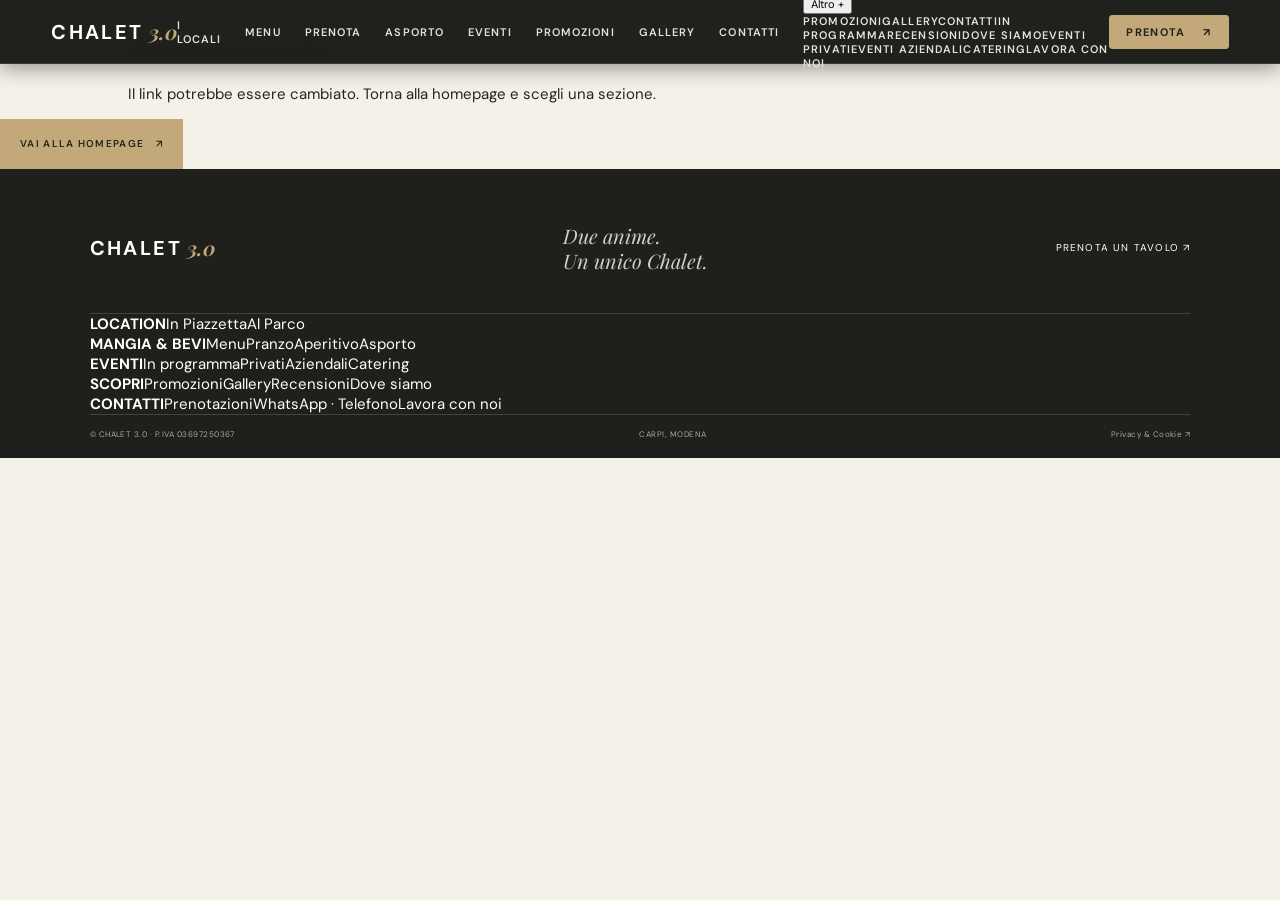
==== commit d952a152: "Fix menu mobile a 3 linee, pulsanti e sistema prenotazioni Piazzetta e Parco" ====
--- a/index.html
+++ b/index.html
@@ -3,6 +3,8 @@
 <head>
   <meta charset="utf-8">
   <meta name="viewport" content="width=device-width, initial-scale=1">
+  <meta name="github-repository" content="chalet3.0">
+  <script>(function(){var repo=document.querySelector('meta[name="github-repository"]').content;var parts=location.pathname.split('/').filter(Boolean);var fileMode=location.protocol==='file:';var isProjectPage=location.hostname.endsWith('github.io')&&parts[0]===repo;var base=fileMode?'./':isProjectPage?'/'+repo+'/':'/';var element=document.createElement('base');element.href=base;document.head.appendChild(element);window.CHALET_BASE=isProjectPage?'/'+repo:'';window.CHALET_FILE_MODE=fileMode;})();</script>
   <meta name="theme-color" content="#20211d">
   <title>Chalet 3.0 Carpi — Due anime, un unico Chalet</title>
   <meta name="description" content="Pranzo, aperitivo, cena e dopocena a Carpi. Scopri Chalet 3.0 In Piazzetta, nel cuore del centro, e Al Parco, immerso nel verde.">
@@ -11,16 +13,36 @@
   <link rel="preconnect" href="https://images.unsplash.com"><link rel="preconnect" href="https://fonts.googleapis.com"><link rel="preconnect" href="https://fonts.gstatic.com" crossorigin>
   <link href="https://fonts.googleapis.com/css2?family=DM+Sans:wght@400;500;600;700&family=Playfair+Display:ital,wght@0,500;0,600;0,700;1,500;1,600&display=swap" rel="stylesheet">
   <link rel="stylesheet" href="styles.css">
+  <link rel="stylesheet" href="fixes.css">
   <script src="data/locations.js" defer></script><script src="data/menu.js" defer></script><script src="data/events.js" defer></script><script src="data/promotions.js" defer></script><script src="data/gallery.js" defer></script><script src="data/reviews.js" defer></script>
   <script type="application/ld+json">{"@context":"https://schema.org","@type":"Restaurant","name":"Chalet 3.0","url":"https://www.chaletcarpi.it/","telephone":"+39 059 640225","address":{"@type":"PostalAddress","streetAddress":"Piazza Garibaldi 29","addressLocality":"Carpi","postalCode":"41012","addressRegion":"MO","addressCountry":"IT"},"department":[{"@type":"Restaurant","name":"Chalet 3.0 In Piazzetta","telephone":"+39 059 640225","address":{"@type":"PostalAddress","streetAddress":"Piazza Garibaldi 29","addressLocality":"Carpi","postalCode":"41012","addressCountry":"IT"}},{"@type":"Restaurant","name":"Chalet 3.0 Al Parco","telephone":"+39 059 5803689","address":{"@type":"PostalAddress","streetAddress":"Via Vittorio Veneto 2","addressLocality":"Carpi","postalCode":"41012","addressCountry":"IT"}}]}</script>
 </head>
 <body>
   <a class="skip-link" href="#main">Vai al contenuto</a>
-  <header class="site-header" id="top"><a class="wordmark" href="#top" aria-label="Chalet 3.0, home">CHALET<span>3.0</span></a>
-    <button class="menu-toggle" aria-label="Apri il menu" aria-expanded="false"><i></i><i></i></button>
-    <nav class="main-nav" aria-label="Navigazione principale"><a href="#locali">I locali</a><a href="#momenti">La giornata</a><a href="#cucina">Menu</a><a href="#eventi">Eventi</a><a href="#asporto">Asporto</a><a href="#contatti">Contatti</a></nav>
-    <a class="nav-book" href="#prenota">PRENOTA <span>↗</span></a>
+  <header class="site-header" id="top">
+    <div class="site-header-inner">
+      <a class="wordmark" href="#top" aria-label="Chalet 3.0, home">CHALET<span>3.0</span></a>
+      <nav class="main-nav" id="primary-nav" aria-label="Navigazione principale">
+        <a href="#locali">I locali</a>
+        <a href="#momenti">La giornata</a>
+        <a href="#cucina">Menu</a>
+        <a href="#eventi">Eventi</a>
+        <a href="#asporto">Asporto</a>
+        <a href="#prenota">Prenotazioni</a>
+        <a href="#contatti">Contatti</a>
+        <a class="mobile-menu-cta" href="#prenota">PRENOTA UN TAVOLO ORA ↗</a>
+      </nav>
+      <div class="nav-actions">
+        <a class="nav-book" href="#prenota">PRENOTA <span>↗</span></a>
+        <button class="menu-toggle" id="menuToggle" type="button" aria-label="Apri il menu" aria-expanded="false" aria-controls="primary-nav">
+          <span class="menu-bar"></span>
+          <span class="menu-bar"></span>
+          <span class="menu-bar"></span>
+        </button>
+      </div>
+    </div>
   </header>
+  <div class="nav-backdrop" id="navBackdrop" aria-hidden="true"></div>
   <main id="main">
     <section class="hero" aria-labelledby="hero-title"><div class="hero-image"></div><div class="hero-content"><p class="eyebrow light">CARPI · DAL 2016</p><h1 id="hero-title">Due anime.<br>Un unico <em>Chalet.</em></h1><p class="hero-copy">Pranzo, aperitivo, cena e dopocena<br>nel cuore di Carpi.</p><div class="hero-actions"><a class="button button-gold" href="#prenota">Prenota un tavolo <span>↗</span></a><a class="text-link light-link" href="#locali">Scopri le location <span>↓</span></a></div></div><div class="hero-foot"><span>IN PIAZZETTA · AL PARCO · CARPI</span><span>44°47' N — 10°53' E</span></div><div class="hero-index">01 <span>—</span> 02</div></section>
     <section class="intro section-pad"><div class="intro-kicker"><span class="overline">UNA CASA, DUE INDIRIZZI</span><span class="rule"></span><span class="overline">01 / 06</span></div><div class="intro-grid"><h2>Due luoghi.<br><em>Un'atmosfera.</em></h2><div class="intro-text"><p>Chalet per il calore. 3.0 per lo sguardo sempre avanti. Due location con personalità diverse, unite dal piacere di stare bene a tavola.</p><a class="text-link" href="#locali">Conosci le nostre case <span>↗</span></a></div></div><div class="intro-images"><img src="https://images.unsplash.com/photo-1517248135467-4c7edcad34c4?auto=format&fit=crop&w=1150&q=85" alt="Sala contemporanea pronta ad accogliere gli ospiti" loading="lazy"><div class="image-note">IL PIACERE DI TROVARSI<br><span>CARPI, MODENA</span></div><img src="https://images.unsplash.com/photo-1514933651103-005eec06c04b?auto=format&fit=crop&w=740&q=85" alt="Dettaglio del bancone e delle luci calde del locale" loading="lazy"></div></section>
@@ -37,7 +59,35 @@
     <section class="takeaway section-pad" id="asporto"><div><p class="eyebrow">IL GUSTO, DOVE VUOI TU</p><h2>Lo Chalet<br>viene <em>con te.</em></h2><p>Le proposte da asporto cambiano con le cucine e le stagioni. Contatta la sede per scoprire cosa è disponibile oggi.</p></div><div class="takeaway-options"><a href="https://wa.me/39059640225" target="_blank" rel="noopener"><span>01</span><strong>Asporto Piazzetta</strong><span>↗</span></a><a href="https://wa.me/390595803689" target="_blank" rel="noopener"><span>02</span><strong>Asporto Parco</strong><span>↗</span></a><small>Ordine via WhatsApp · chiedi la disponibilità alla sede</small></div></section>
     <section class="offers section-pad"><div class="offers-heading"><p class="eyebrow">AGGIORNATE DALLO CHALET</p><h2>Le occasioni<br>dello <em>Chalet.</em></h2><a class="text-link" href="https://www.chaletcarpi.it/it/promozioni.php" target="_blank" rel="noopener">Tutte le promozioni <span>↗</span></a></div><div class="offer-list"><a href="https://www.chaletcarpi.it/it/promozioni.php" target="_blank" rel="noopener"><span>01 · IN PIAZZETTA</span><strong>Maxi cotoletta all'Emiliana 2×1</strong><small>Disponibile dalla domenica al giovedì · verifica condizioni aggiornate</small><b>↗</b></a><a href="https://www.chaletcarpi.it/it/promozioni.php" target="_blank" rel="noopener"><span>02 · AL PARCO</span><strong>Gnocco fritto</strong><small>Promozione pubblicata dal locale · verifica disponibilità</small><b>↗</b></a></div></section>
     <section class="carpi section-pad"><div class="carpi-photo"><img src="https://images.unsplash.com/photo-1518005020951-eccb494ad742?auto=format&fit=crop&w=1200&q=85" alt="Architettura storica nel centro di Carpi" loading="lazy"><span>CARPI, DA SCOPRIRE</span></div><div class="carpi-copy"><p class="eyebrow">UNA CITTÀ DA VIVERE A PIEDI</p><h2>Scopri <em>Carpi.</em></h2><p>Tra un aperitivo e una cena, prenditi il tempo per il centro storico e i suoi luoghi più belli.</p><ul><li>Piazza dei Martiri <span>01</span></li><li>Palazzo dei Pio <span>02</span></li><li>Duomo di Carpi <span>03</span></li><li>Piazza Garibaldi <span>04</span></li><li>Parco delle Rimembranze <span>05</span></li></ul></div></section>
-    <section class="booking section-pad" id="prenota"><p class="eyebrow light">IL PROSSIMO POSTO È A TAVOLA</p><h2>Ci vediamo<br><em>a tavola.</em></h2><p>Chiamaci o scrivici per scegliere il tuo tavolo.</p><div class="booking-grid"><article><span>01 — CENTRO STORICO</span><h3>In Piazzetta</h3><p>Piazza Garibaldi 29 · Carpi</p><div><a href="tel:+39059640225">059 640 225</a><a href="https://wa.me/39059640225" target="_blank" rel="noopener">WhatsApp ↗</a></div><a class="button button-gold" href="https://www.chaletcarpi.it/it/prenota.php" target="_blank" rel="noopener">Prenota In Piazzetta <span>↗</span></a><a class="map-link" href="https://maps.google.com/?q=Piazza+Garibaldi+29,+Carpi" target="_blank" rel="noopener">Come arrivare ↗</a></article><article><span>02 — PARCO DELLE RIMEMBRANZE</span><h3>Al Parco</h3><p>Via Vittorio Veneto 2 · Carpi</p><div><a href="tel:+390595803689">059 580 3689</a><a href="https://wa.me/390595803689" target="_blank" rel="noopener">WhatsApp ↗</a></div><a class="button button-gold" href="https://www.chaletcarpi.it/it/prenota-parco.php" target="_blank" rel="noopener">Prenota Al Parco <span>↗</span></a><a class="map-link" href="https://maps.google.com/?q=Via+Vittorio+Veneto+2,+Carpi" target="_blank" rel="noopener">Come arrivare ↗</a></article></div></section>
+    <section class="booking section-pad" id="prenota">
+      <p class="eyebrow light">IL PROSSIMO POSTO È A TAVOLA</p>
+      <h2>Ci vediamo<br><em>a tavola.</em></h2>
+      <p>Chiamaci o scrivici per scegliere il tuo tavolo.</p>
+      <div class="booking-grid">
+        <article>
+          <span>01 — CENTRO STORICO</span>
+          <h3>In Piazzetta</h3>
+          <p>Piazza Garibaldi 29 · Carpi</p>
+          <div class="booking-contact-actions">
+            <a class="btn-book-primary" href="https://www.chaletcarpi.it/it/prenota.php" target="_blank" rel="noopener">Prenota Online In Piazzetta <span>↗</span></a>
+            <a class="btn-book-whatsapp" href="https://wa.me/39059640225?text=Salve%2C+vorrei+prenotare+un+tavolo+In+Piazzetta" target="_blank" rel="noopener">Prenota via WhatsApp <span>↗</span></a>
+            <a class="btn-book-call" href="tel:+39059640225">Chiama: 059 640 225</a>
+          </div>
+          <a class="map-link" href="https://maps.google.com/?q=Piazza+Garibaldi+29,+Carpi" target="_blank" rel="noopener">Vedi posizione su Google Maps ↗</a>
+        </article>
+        <article>
+          <span>02 — PARCO DELLE RIMEMBRANZE</span>
+          <h3>Al Parco</h3>
+          <p>Via Vittorio Veneto 2 · Carpi</p>
+          <div class="booking-contact-actions">
+            <a class="btn-book-primary" href="https://www.chaletcarpi.it/it/prenota-parco.php" target="_blank" rel="noopener">Prenota Online Al Parco <span>↗</span></a>
+            <a class="btn-book-whatsapp" href="https://wa.me/390595803689?text=Salve%2C+vorrei+prenotare+un+tavolo+Al+Parco" target="_blank" rel="noopener">Prenota via WhatsApp <span>↗</span></a>
+            <a class="btn-book-call" href="tel:+390595803689">Chiama: 059 580 3689</a>
+          </div>
+          <a class="map-link" href="https://maps.google.com/?q=Via+Vittorio+Veneto+2,+Carpi" target="_blank" rel="noopener">Vedi posizione su Google Maps ↗</a>
+        </article>
+      </div>
+    </section>
     <section class="reviews section-pad"><div><p class="eyebrow">LE PAROLE DI CHI È PASSATO</p><h2>Dicono <em>di noi.</em></h2><p>Opinioni verificate e riconoscimento Travellers' Choice: leggi le recensioni pubblicate da Chalet 3.0.</p></div><a class="review-link" href="https://www.chaletcarpi.it/it/dicono-di-noi.php" target="_blank" rel="noopener"><span class="stars">★★★★★</span><strong>Tripadvisor Travellers' Choice</strong><span>Leggi le recensioni ↗</span></a></section>
   </main>
   <footer id="contatti"><div class="footer-top"><a class="wordmark footer-mark" href="#top">CHALET<span>3.0</span></a><p>Due anime.<br>Un unico Chalet.</p><a class="footer-reserve" href="#prenota">Il tuo tavolo ti aspetta <span>↗</span></a></div><div class="footer-columns"><div><h4>I LOCALI</h4><a href="#locali">In Piazzetta</a><a href="#locali">Al Parco</a><a href="#prenota">Dove siamo</a></div><div><h4>DA VIVERE</h4><a href="#cucina">Menu</a><a href="#eventi">Eventi</a><a href="#asporto">Asporto</a><a href="#momenti">La giornata</a></div><div><h4>INSIEME</h4><a href="https://wa.me/39059640225" target="_blank" rel="noopener">Eventi privati</a><a href="https://wa.me/39059640225" target="_blank" rel="noopener">Catering</a><a href="https://wa.me/39059640225" target="_blank" rel="noopener">Lavora con noi</a></div><div><h4>SEGUICI</h4><a href="https://www.instagram.com/" target="_blank" rel="noopener">Instagram ↗</a><a href="https://www.facebook.com/" target="_blank" rel="noopener">Facebook ↗</a><a href="https://www.chaletcarpi.it/" target="_blank" rel="noopener">Sito attuale ↗</a></div></div><div class="footer-bottom"><span>© CHALET 3.0 · P.IVA 03697250367</span><span>CARPI, MODENA · APERTI 365 GIORNI</span><a href="https://www.chaletcarpi.it/" target="_blank" rel="noopener">Privacy & Cookie Policy ↗</a></div></footer>
--- a/fixes.css
+++ b/fixes.css
@@ -0,0 +1,498 @@
+﻿/* =========================================================
+   CHALET 3.0 - FIXES & RESPONSIVE MOBILE NAVIGATION / BOOKINGS
+   ========================================================= */
+
+:root {
+  --gold-accent: #c3a879;
+  --gold-hover: #d8c298;
+  --dark-bg: #24251f;
+  --dark-surface: #1c1d19;
+  --border-light: rgba(255, 255, 255, 0.15);
+}
+
+html {
+  scroll-behavior: smooth;
+  scroll-padding-top: 80px;
+}
+
+body.menu-open {
+  overflow: hidden;
+  touch-action: none;
+}
+
+/* --- HEADER FIXES --- */
+.site-header {
+  position: fixed !important;
+  top: 0;
+  left: 0;
+  right: 0;
+  width: 100%;
+  height: 72px;
+  background: rgba(36, 37, 31, 0.96) !important;
+  backdrop-filter: blur(12px);
+  -webkit-backdrop-filter: blur(12px);
+  border-bottom: 1px solid var(--border-light);
+  z-index: 1000 !important;
+  transition: height 0.3s ease, background 0.3s ease;
+  padding: 0 4% !important;
+}
+
+.site-header.scrolled {
+  height: 64px;
+  background: rgba(28, 29, 25, 0.98) !important;
+  box-shadow: 0 4px 20px rgba(0, 0, 0, 0.4);
+}
+
+.site-header-inner {
+  display: flex;
+  align-items: center;
+  justify-content: space-between;
+  width: 100%;
+  height: 100%;
+  max-width: 1300px;
+  margin: 0 auto;
+}
+
+.wordmark {
+  font-size: 20px;
+  font-weight: 700;
+  letter-spacing: 0.12em;
+  color: #ffffff;
+  text-decoration: none;
+  display: flex;
+  align-items: center;
+  flex-shrink: 0;
+  z-index: 1001;
+}
+
+.wordmark span {
+  font-family: var(--serif);
+  color: var(--gold-accent);
+  font-style: italic;
+  margin-left: 5px;
+}
+
+/* --- DESKTOP NAV --- */
+.main-nav {
+  display: flex;
+  align-items: center;
+  gap: 24px;
+}
+
+.main-nav a {
+  font-size: 11px;
+  font-weight: 600;
+  text-transform: uppercase;
+  letter-spacing: 0.1em;
+  color: #e5e3dc;
+  text-decoration: none;
+  transition: color 0.2s ease;
+  position: relative;
+  padding: 8px 0;
+}
+
+.main-nav a:hover,
+.main-nav a:focus-visible {
+  color: var(--gold-accent);
+}
+
+.nav-actions {
+  display: flex;
+  align-items: center;
+  gap: 12px;
+  flex-shrink: 0;
+  z-index: 1001;
+}
+
+.nav-book {
+  display: inline-flex !important;
+  align-items: center;
+  gap: 6px;
+  font-size: 11px;
+  font-weight: 700;
+  letter-spacing: 0.12em;
+  text-transform: uppercase;
+  color: #24251f !important;
+  background: var(--gold-accent) !important;
+  padding: 9px 16px !important;
+  border-radius: 3px;
+  text-decoration: none;
+  transition: all 0.2s ease;
+  border: 1px solid var(--gold-accent) !important;
+  white-space: nowrap;
+}
+
+.nav-book:hover {
+  background: var(--gold-hover) !important;
+  transform: translateY(-1px);
+}
+
+.nav-book span {
+  color: #24251f !important;
+  font-weight: bold;
+}
+
+/* --- 3-BAR HAMBURGER TOGGLE BUTTON --- */
+.menu-toggle {
+  display: none;
+  flex-direction: column;
+  justify-content: center;
+  align-items: center;
+  gap: 5px;
+  width: 44px;
+  height: 44px;
+  background: transparent;
+  border: 1px solid rgba(255, 255, 255, 0.2);
+  border-radius: 4px;
+  padding: 0;
+  cursor: pointer;
+  position: static !important;
+  z-index: 1002;
+  transition: border-color 0.2s ease, background 0.2s ease;
+  -webkit-tap-highlight-color: transparent;
+}
+
+.menu-toggle:hover,
+.menu-toggle:focus-visible {
+  border-color: var(--gold-accent);
+  background: rgba(255, 255, 255, 0.05);
+}
+
+.menu-toggle .menu-bar {
+  display: block;
+  width: 22px;
+  height: 2px;
+  background-color: #ffffff;
+  border-radius: 2px;
+  transition: transform 0.28s ease, opacity 0.2s ease, background-color 0.28s ease;
+}
+
+/* Hamburger into 'X' animation */
+.menu-toggle.open .menu-bar:nth-child(1) {
+  transform: translateY(7px) rotate(45deg);
+  background-color: var(--gold-accent);
+}
+
+.menu-toggle.open .menu-bar:nth-child(2) {
+  opacity: 0;
+  transform: scaleX(0);
+}
+
+.menu-toggle.open .menu-bar:nth-child(3) {
+  transform: translateY(-7px) rotate(-45deg);
+  background-color: var(--gold-accent);
+}
+
+/* --- BACKDROP --- */
+.nav-backdrop {
+  display: none;
+  position: fixed;
+  inset: 0;
+  background: rgba(0, 0, 0, 0.65);
+  backdrop-filter: blur(4px);
+  -webkit-backdrop-filter: blur(4px);
+  z-index: 998;
+  opacity: 0;
+  transition: opacity 0.3s ease;
+}
+
+.nav-backdrop.open {
+  display: block;
+  opacity: 1;
+}
+
+/* --- MOBILE & TABLET RESPONSIVE NAVIGATION --- */
+@media (max-width: 860px) {
+  .site-header {
+    height: 64px !important;
+    padding: 0 5% !important;
+  }
+
+  .wordmark {
+    font-size: 18px;
+  }
+
+  .nav-book {
+    font-size: 10px;
+    padding: 8px 12px !important;
+  }
+
+  .menu-toggle {
+    display: flex !important;
+  }
+
+  .main-nav {
+    display: none;
+    position: fixed !important;
+    top: 64px !important;
+    left: 0 !important;
+    right: 0 !important;
+    width: 100% !important;
+    max-height: calc(100vh - 64px);
+    overflow-y: auto;
+    background: #20211d !important;
+    border-bottom: 2px solid var(--gold-accent);
+    box-shadow: 0 16px 40px rgba(0, 0, 0, 0.6);
+    flex-direction: column !important;
+    align-items: stretch !important;
+    padding: 12px 6% 30px !important;
+    gap: 0 !important;
+    z-index: 999 !important;
+    animation: slideMenuDown 0.28s ease-out forwards;
+  }
+
+  .main-nav.open {
+    display: flex !important;
+  }
+
+  .main-nav a {
+    font-size: 13px !important;
+    font-weight: 600;
+    letter-spacing: 0.1em;
+    color: #f1f0eb !important;
+    padding: 14px 4px !important;
+    border-bottom: 1px solid rgba(255, 255, 255, 0.08) !important;
+    display: flex !important;
+    align-items: center;
+    justify-content: space-between;
+    transition: color 0.2s, padding-left 0.2s;
+  }
+
+  .main-nav a::after {
+    content: "→";
+    color: var(--gold-accent);
+    font-size: 14px;
+    opacity: 0.6;
+    transition: transform 0.2s, opacity 0.2s;
+  }
+
+  .main-nav a:hover,
+  .main-nav a:active {
+    color: var(--gold-accent) !important;
+    padding-left: 6px !important;
+  }
+
+  .main-nav a:hover::after {
+    opacity: 1;
+    transform: translateX(4px);
+  }
+
+  .main-nav .mobile-menu-cta {
+    margin-top: 18px;
+    background: var(--gold-accent) !important;
+    color: #24251f !important;
+    font-weight: 700 !important;
+    text-align: center;
+    justify-content: center;
+    border-radius: 4px;
+    padding: 14px !important;
+    border-bottom: 0 !important;
+  }
+
+  .main-nav .mobile-menu-cta::after {
+    display: none;
+  }
+}
+
+@keyframes slideMenuDown {
+  from {
+    opacity: 0;
+    transform: translateY(-10px);
+  }
+  to {
+    opacity: 1;
+    transform: translateY(0);
+  }
+}
+
+/* --- BOOKING SECTION ENHANCEMENTS --- */
+.booking {
+  padding-top: 90px !important;
+  padding-bottom: 95px !important;
+  background: #20211d !important;
+}
+
+.booking-grid {
+  display: grid !important;
+  grid-template-columns: repeat(auto-fit, minmax(310px, 1fr)) !important;
+  gap: 24px !important;
+  max-width: 1040px !important;
+  margin: 36px auto 0 !important;
+  border-top: 0 !important;
+}
+
+.booking-grid article {
+  background: #171814 !important;
+  border: 1px solid rgba(195, 168, 121, 0.3) !important;
+  border-radius: 8px !important;
+  padding: 32px 28px !important;
+  display: flex !important;
+  flex-direction: column !important;
+  justify-content: space-between !important;
+  box-shadow: 0 10px 30px rgba(0, 0, 0, 0.35) !important;
+  transition: transform 0.25s ease, border-color 0.25s ease !important;
+}
+
+.booking-grid article:hover {
+  transform: translateY(-4px);
+  border-color: var(--gold-accent) !important;
+}
+
+.booking-grid article > span {
+  display: inline-block;
+  font-size: 11px !important;
+  font-weight: 700;
+  letter-spacing: 0.14em;
+  color: var(--gold-accent) !important;
+  margin-bottom: 8px;
+}
+
+.booking-grid article h3 {
+  font-size: 32px !important;
+  margin: 4px 0 8px !important;
+  color: #ffffff;
+}
+
+.booking-grid article > p {
+  font-size: 13px !important;
+  color: #c5c3ba !important;
+  margin-bottom: 20px !important;
+}
+
+.booking-contact-actions {
+  display: flex;
+  flex-direction: column;
+  gap: 10px;
+  margin: 20px 0;
+}
+
+.btn-book-primary {
+  display: flex;
+  align-items: center;
+  justify-content: center;
+  gap: 8px;
+  background: var(--gold-accent) !important;
+  color: #24251f !important;
+  font-weight: 700 !important;
+  font-size: 12px !important;
+  letter-spacing: 0.1em;
+  text-transform: uppercase;
+  padding: 14px 20px !important;
+  border-radius: 4px;
+  text-decoration: none;
+  transition: all 0.2s ease;
+  width: 100%;
+}
+
+.btn-book-primary:hover {
+  background: var(--gold-hover) !important;
+  transform: translateY(-1px);
+}
+
+.btn-book-whatsapp {
+  display: flex;
+  align-items: center;
+  justify-content: center;
+  gap: 8px;
+  background: #25d366 !important;
+  color: #ffffff !important;
+  font-weight: 600 !important;
+  font-size: 12px !important;
+  letter-spacing: 0.06em;
+  padding: 12px 18px !important;
+  border-radius: 4px;
+  text-decoration: none;
+  transition: all 0.2s ease;
+  width: 100%;
+}
+
+.btn-book-whatsapp:hover {
+  background: #20bd5a !important;
+  transform: translateY(-1px);
+}
+
+.btn-book-call {
+  display: flex;
+  align-items: center;
+  justify-content: center;
+  gap: 8px;
+  background: transparent !important;
+  border: 1px solid rgba(255, 255, 255, 0.3) !important;
+  color: #ffffff !important;
+  font-size: 12px !important;
+  letter-spacing: 0.08em;
+  padding: 11px 18px !important;
+  border-radius: 4px;
+  text-decoration: none;
+  transition: all 0.2s ease;
+  width: 100%;
+}
+
+.btn-book-call:hover {
+  border-color: #ffffff !important;
+  background: rgba(255, 255, 255, 0.06) !important;
+}
+
+.map-link {
+  display: inline-flex !important;
+  align-items: center;
+  justify-content: center;
+  gap: 6px;
+  font-size: 10px !important;
+  letter-spacing: 0.12em;
+  text-transform: uppercase;
+  color: #aaa89e !important;
+  margin-top: 14px !important;
+  text-decoration: none;
+  transition: color 0.2s ease;
+}
+
+.map-link:hover {
+  color: var(--gold-accent) !important;
+}
+
+/* --- BOTTOM MOBILE BAR --- */
+.mobile-bar {
+  position: fixed !important;
+  bottom: 0 !important;
+  left: 0 !important;
+  right: 0 !important;
+  height: 58px !important;
+  background: #1c1d19 !important;
+  border-top: 1px solid var(--border-light) !important;
+  display: grid !important;
+  grid-template-columns: 1fr 1.2fr 1.3fr !important;
+  z-index: 997 !important;
+  box-shadow: 0 -4px 20px rgba(0, 0, 0, 0.5) !important;
+  padding-bottom: env(safe-area-inset-bottom);
+}
+
+.mobile-bar a {
+  display: flex !important;
+  align-items: center !important;
+  justify-content: center !important;
+  font-size: 10px !important;
+  letter-spacing: 0.12em !important;
+  font-weight: 600 !important;
+  color: #ffffff !important;
+  text-decoration: none !important;
+  border-right: 1px solid rgba(255, 255, 255, 0.1) !important;
+  transition: background 0.2s;
+}
+
+.mobile-bar a:last-child {
+  background: var(--gold-accent) !important;
+  color: #24251f !important;
+  font-weight: 800 !important;
+  border-right: 0 !important;
+}
+
+.mobile-bar a:active {
+  filter: brightness(0.9);
+}
+
+@media (min-width: 861px) {
+  .mobile-bar {
+    display: none !important;
+  }
+}
